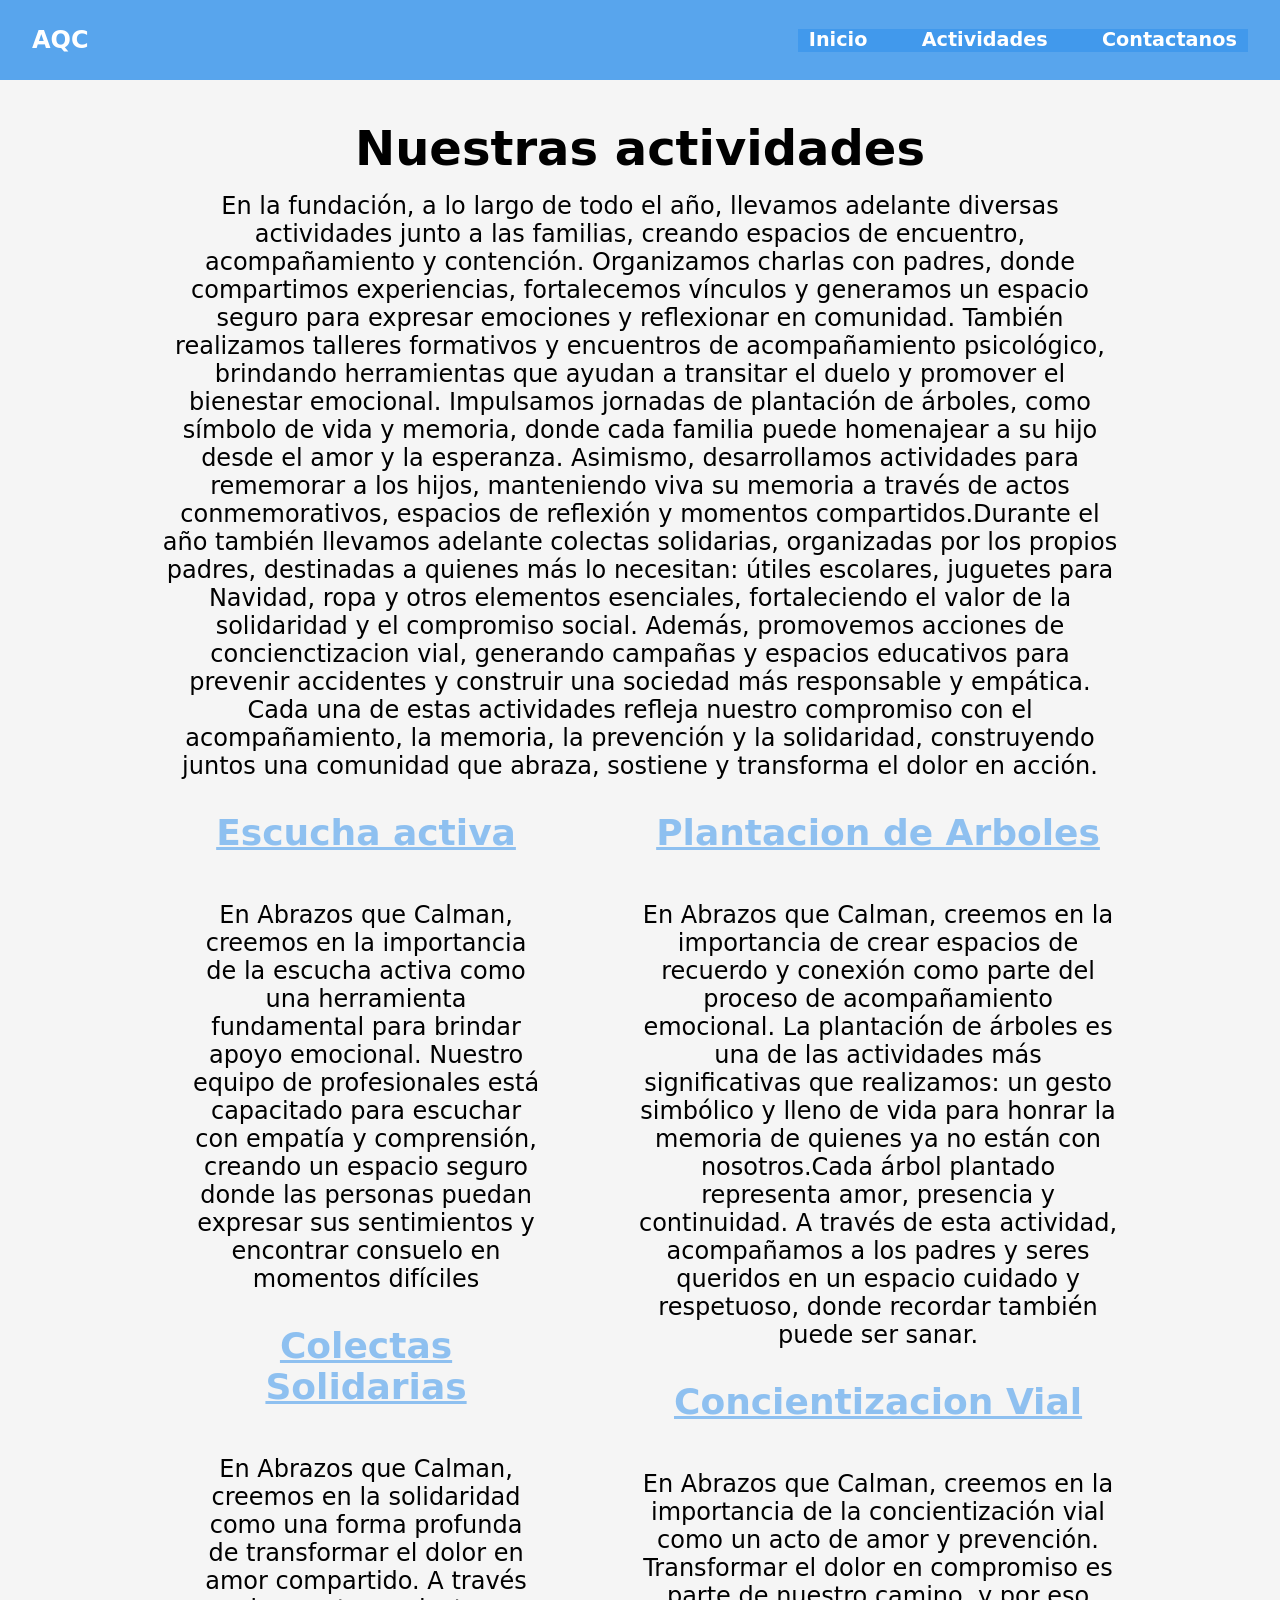
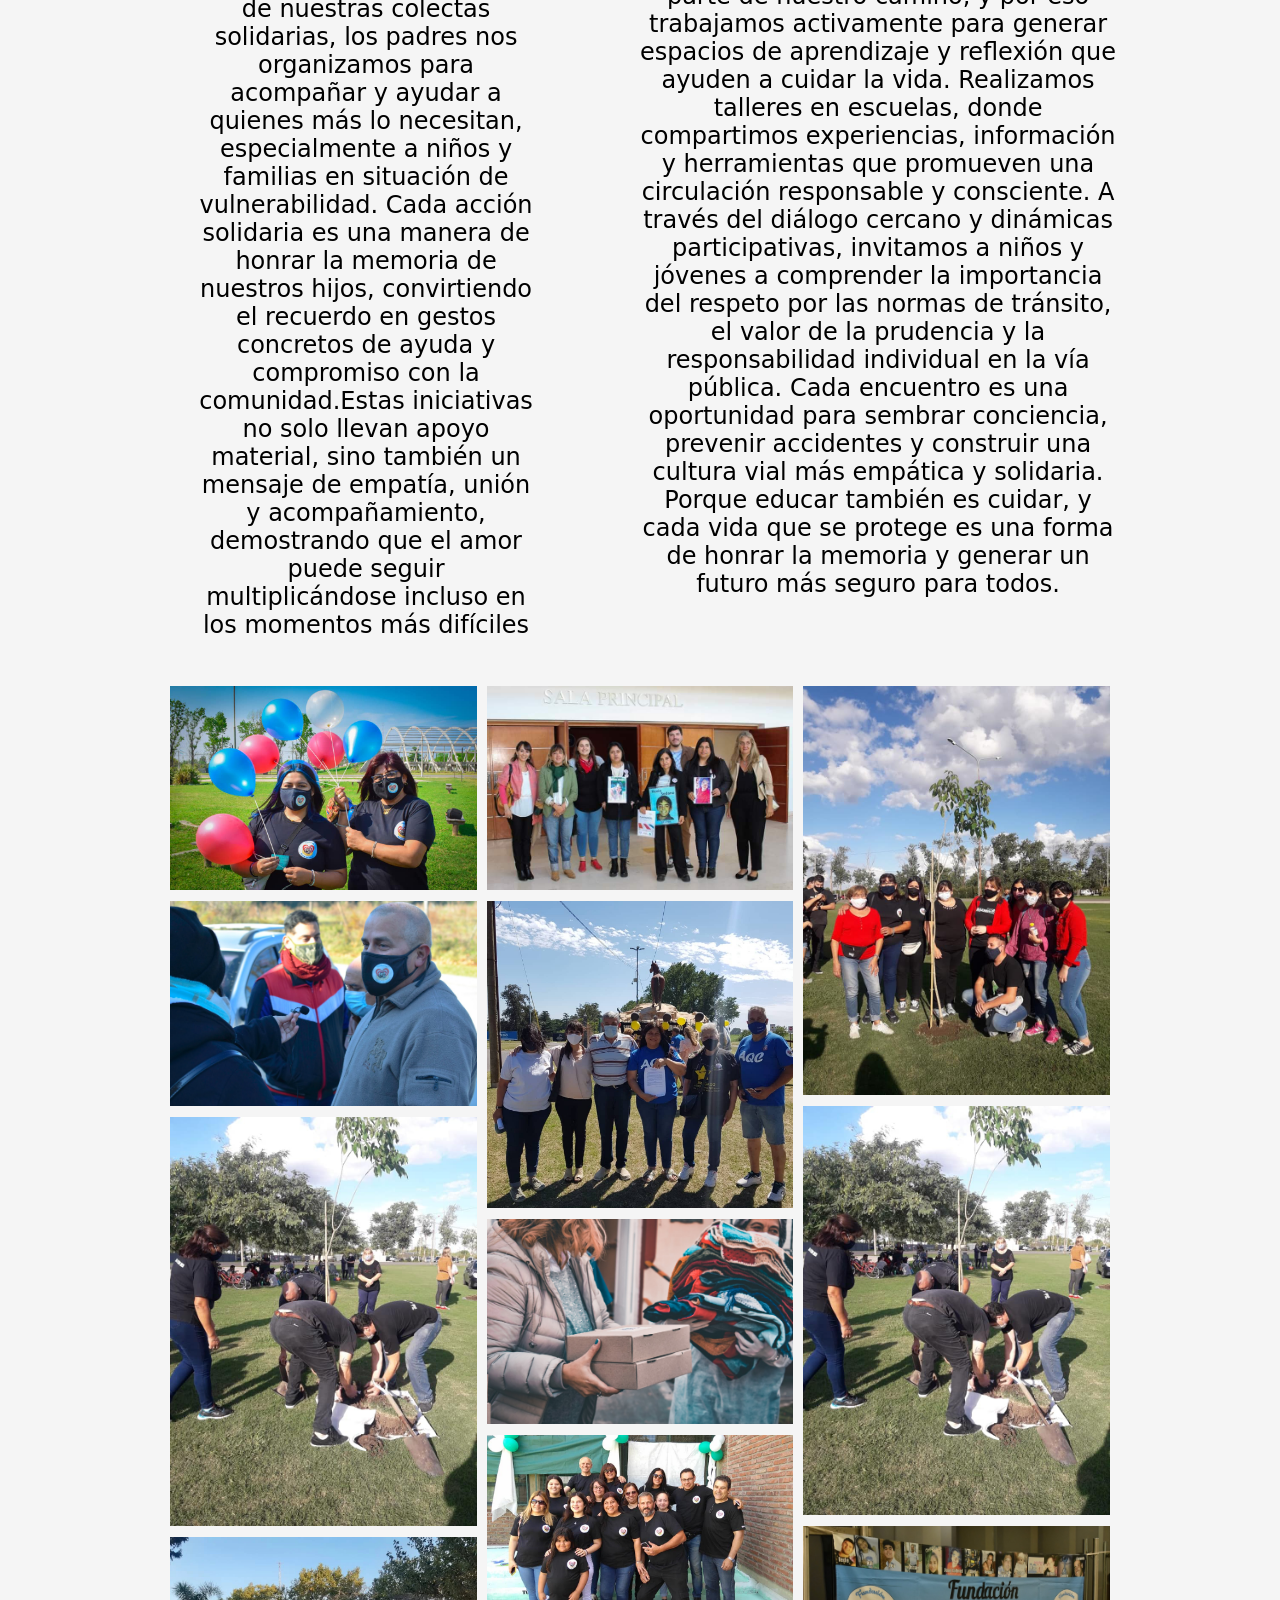
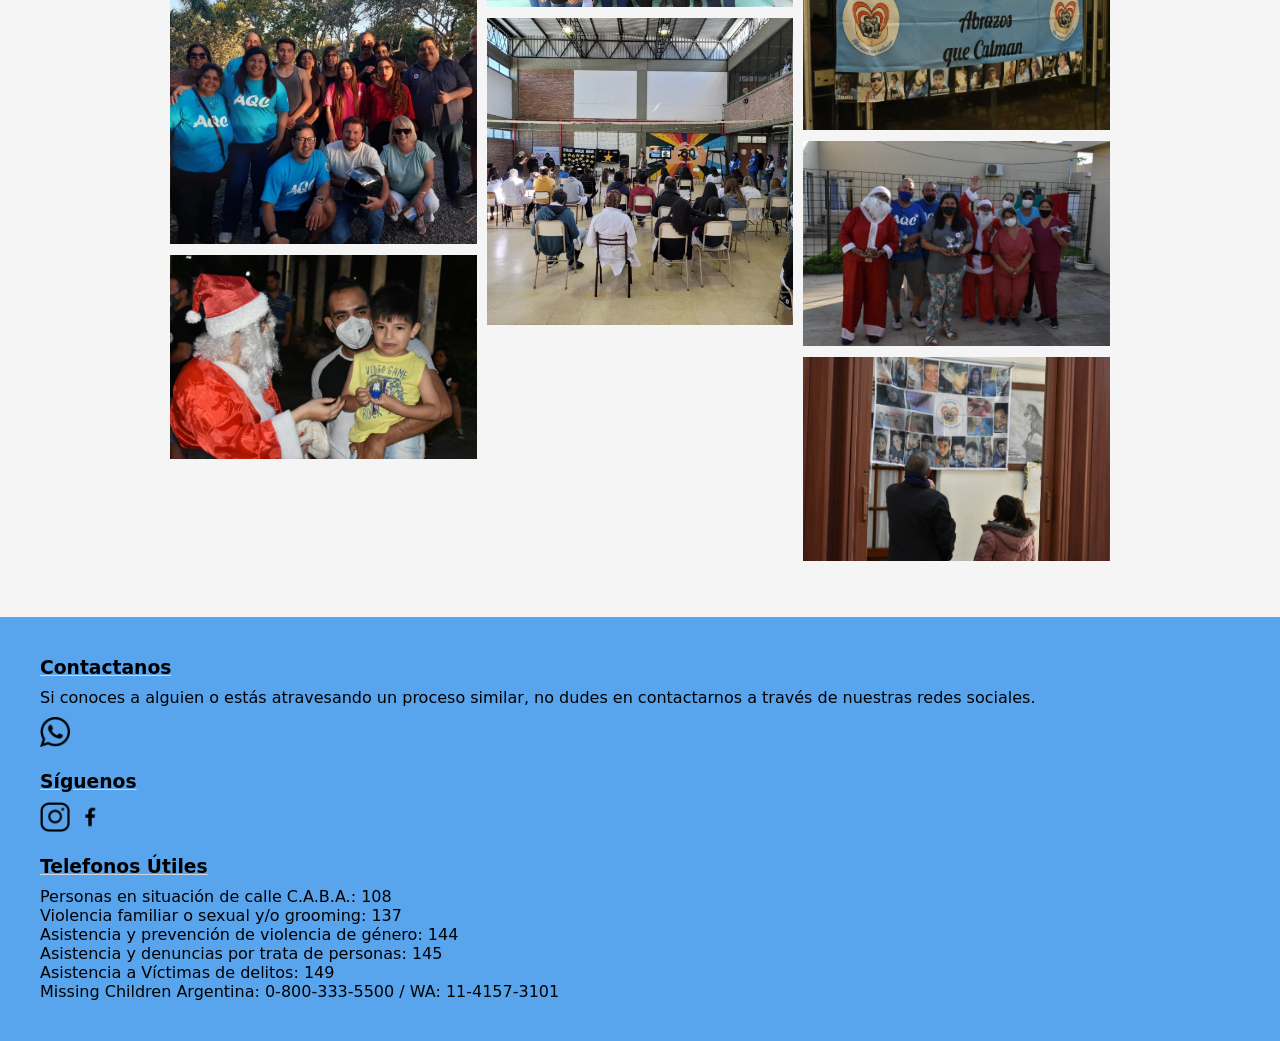
==== pages/actividades.html @ 11ac9b64 "Se agrega el proyecto" ====
<!DOCTYPE html>
<html lang="en">
    <head>
        <meta charset="UTF-8" />
        <meta name="viewport" content="width=device-width, initial-scale=1.0" />
        <link rel="icon" type="image/png" href="/img/logo.png">
        <link rel="stylesheet" href="/css/styles.css">
        <title>Abrazos que Calman</title>
    </head>
    <body>

<!-- inicio header -->
        <header class="header">
            <nav class="navbar">
                <a class="logo" href="/index.html">AQC</a>
<!-- nav bt hamburguesa -->
                <label class="labe_hamburguesa" for="menu_hamburguesa">
                    <svg
                        xmlns="http://www.w3.org/2000/svg"
                        width="35"
                        height="35"
                        fill="currentColor"
                        class="list_icon"
                        viewBox="0 0 16 16"
                    >
                        <path
                            fill-rule="evenodd"
                            d="M2.5 12a.5.5 0 0 1 .5-.5h10a.5.5 0 0 1 0 1H3a.5.5 0 0 1-.5-.5zm0-4a.5.5 0 0 1 .5-.5h10a.5.5 0 0 1 0 1H3a.5.5 0 0 1-.5-.5zm0-4a.5.5 0 0 1 .5-.5h10a.5.5 0 0 1 0 1H3a.5.5 0 0 1-.5-.5z"
                        />
                    </svg>
                </label>

                <input class="menu_hamburguesa" type="checkbox" name="" id="menu_hamburguesa">
<!-- navbar -->
                <ul class="ul_links">
                    <li class="li_links">
                        <a href="/index.html" class="link">Inicio</a>
                    </li>
                    <li class="li_links">
                        <a href="/pages/actividades.html" class="link">Actividades</a>
                    </li>
                    <li class="li_links">
                        <a href="/pages/contactanos.html" class="link">Contactanos</a>
                    </li>
                </ul>
            </nav>
        </header>
<!-- inicio main -->
        <main class="main-actividades">
            <h1>Nuestras actividades</h1>
            <p>En la fundación, a lo largo de todo el año, llevamos adelante diversas actividades junto a las familias, creando espacios de encuentro, acompañamiento y contención.            Organizamos charlas con padres, donde compartimos experiencias, fortalecemos vínculos y generamos un espacio seguro para expresar emociones y reflexionar en comunidad. También realizamos talleres formativos y encuentros de acompañamiento psicológico, brindando herramientas que ayudan a transitar el duelo y promover el bienestar emocional.            Impulsamos jornadas de plantación de árboles, como símbolo de vida y memoria, donde cada familia puede homenajear a su hijo desde el amor y la esperanza. Asimismo, desarrollamos actividades para rememorar a los hijos, manteniendo viva su memoria a través de actos conmemorativos, espacios de reflexión y momentos compartidos.Durante el año también llevamos adelante colectas solidarias, organizadas por los propios padres, destinadas a quienes más lo necesitan: útiles escolares, juguetes para Navidad, ropa y otros elementos esenciales, fortaleciendo el valor de la solidaridad y el compromiso social. Además, promovemos acciones de concienctizacion vial, generando campañas y espacios educativos para prevenir accidentes y construir una sociedad más responsable y empática. Cada una de estas actividades refleja nuestro compromiso con el acompañamiento, la memoria, la prevención y la solidaridad, construyendo juntos una comunidad que abraza, sostiene y transforma el dolor en acción.
            </p>
            <section class="actividades">
                <div>
                    <h2>Escucha activa</h2>
                    <p>En Abrazos que Calman, creemos en la importancia de la escucha activa como una herramienta fundamental para brindar apoyo emocional. Nuestro equipo de profesionales está capacitado para escuchar con empatía y comprensión, creando un espacio seguro donde las personas puedan expresar sus sentimientos y encontrar consuelo en momentos difíciles</p>
                    <h2>Colectas Solidarias</h2>
                    <p>En Abrazos que Calman, creemos en la solidaridad como una forma profunda de transformar el dolor en amor compartido. A través de nuestras colectas solidarias, los padres nos organizamos para acompañar y ayudar a quienes más lo necesitan, especialmente a niños y familias en situación de vulnerabilidad. Cada acción solidaria es una manera de honrar la memoria de nuestros hijos, convirtiendo el recuerdo en gestos concretos de ayuda y compromiso con la comunidad.Estas iniciativas no solo llevan apoyo material, sino también un mensaje de empatía, unión y acompañamiento, demostrando que el amor puede seguir multiplicándose incluso en los momentos más difíciles</p>
                </div>

                <div>
                    <h2>Plantacion de Arboles</h2>
                    <p>En Abrazos que Calman, creemos en la importancia de crear espacios de recuerdo y conexión como parte del proceso de acompañamiento emocional. La plantación de árboles es una de las actividades más significativas que realizamos: un gesto simbólico y lleno de vida para honrar la memoria de quienes ya no están con nosotros.Cada árbol plantado representa amor, presencia y continuidad. A través de esta actividad, acompañamos a los padres y seres queridos en un espacio cuidado y respetuoso, donde recordar también puede ser sanar.</p>
                    <h2>Concientizacion Vial</h2>
                    <p>En Abrazos que Calman, creemos en la importancia de la concientización vial como un acto de amor y prevención. Transformar el dolor en compromiso es parte de nuestro camino, y por eso trabajamos activamente para generar espacios de aprendizaje y reflexión que ayuden a cuidar la vida. Realizamos talleres en escuelas, donde compartimos experiencias, información y herramientas que promueven una circulación responsable y consciente. A través del diálogo cercano y dinámicas participativas, invitamos a niños y jóvenes a comprender la importancia del respeto por las normas de tránsito, el valor de la prudencia y la responsabilidad individual en la vía pública. Cada encuentro es una oportunidad para sembrar conciencia, prevenir accidentes y construir una cultura vial más empática y solidaria. Porque educar también es cuidar, y cada vida que se protege es una forma de honrar la memoria y generar un futuro más seguro para todos.
                    </p>
                </div>
            </section>

            <div class="row">
                <div class="column">
                    <img src="/img/img-actividad-dos.jpg" alt="">
                    <img src="/img/imagen-ocho.jpg" alt="">
                    <img src="/img/img-plantacion-cuatro.jpg" alt="">
                    <img src="/img/img-grupal-dos.jpg" alt="">
                    <img src="/img/img-doce.jpg" alt="">
                </div>

                <div class="column">
                    <img src="/img/img-diez.jpg" alt="">
                    <img src="/img/img-plantacion-tres.jpg" alt="">
                    <img src="/img/imagen-cinco.jpg" alt="">
                    <img src="/img/img-grupal-uno.jpg" alt="">
                    <img src="/img/img-catorce.jpg" alt="">
                </div>

                <div class="column">
                    <img src="/img/img-plantacion-dos.jpg" alt="">
                    <img src="/img/img-plantacion-cuatro.jpg" alt="">
                    <img src="/img/imagen-siete.jpg" alt="">
                    <img src="/img/img-actividad-cuatro.jpg" alt="">
                    <img src="/img/imagen-cuatro.jpg" alt="">
                </div>
            </div>
        </main>
<!-- inicio footer -->
        <footer>
        <h3>Contactanos</h3>
        <p>Si conoces a alguien o estás atravesando un proceso similar, no dudes en contactarnos a través de nuestras redes sociales.</p>
        <a href="https://api.whatsapp.com/send?phone=5492342400245&text=Gracias%20por%20contactarte%20con%20Abrazos%20que%20calman%2C%0A%C2%BFC%C3%B3mo%20podemos%20ayudarte%3F" target="blank"> <img src="/img/img-whatsapp.png" alt="whatsapp"></a>
        <a href=""></a>
        <h3>Síguenos</h3>
        <a href="https://www.instagram.com/abrazosquecalman/" target="blank"><img src="/img/img-instagram.png" alt="instagram"></a>
        <a href="https://www.facebook.com/profile.php?id=100063452568794&mibextid=LQQJ4d" target="blank"> <img src="/img/img-facebook.png" alt="facebook"></a>
        <a href=""></a>
        <section>
            <h3>Telefonos Útiles</h3>
            <ul>
                <li>Personas en situación de calle C.A.B.A.: 108</li>
                <li>Violencia familiar o sexual y/o grooming: 137</li>
                <li>Asistencia y prevención de violencia de género: 144</li>
                <li>Asistencia y denuncias por trata de personas: 145</li>
                <li>Asistencia a Víctimas de delitos: 149</li>
                <li>Missing Children Argentina: 0-800-333-5500 / WA: 11-4157-3101</li>
            </ul>
        </section>
    </footer>
    </body>
</html>
---- css/styles.css ----
/* valores pre establecidos */
:root {
    --color_primario: #2b8eebc6;
    --color_primario_suave: #2b8eeb82;
    --color_blanco: #fff;
    --altura_header: 80px;
    --altura_main: 40px;
    --padding_left_right: 2rem;
    --ancho_maximo: 1200px;
}
/* reset */
*{
    margin: 0;
    padding: 0;
    box-sizing: border-box;
}
/* estilos body */
body{
    background-color: whitesmoke;
    font-family: system-ui, -apple-system, BlinkMacSystemFont, 'Segoe UI', Roboto, Oxygen, Ubuntu, Cantarell, 'Open Sans', 'Helvetica Neue', sans-serif;
}
/* estilos header */
a{
    text-decoration: none;
}
ol,ul{
    list-style: none;
}
.header {
    height: var(--altura_header);
    background-color: var(--color_primario);
}
.navbar {
    height: 100%;
    display: flex;
    justify-content: space-between;
    align-items: center;
    flex-wrap: wrap;
    padding: 0 var(--padding_left_right);
}
.menu_hamburguesa{
    display: none;
}
.menu_hamburguesa:checked + .ul_links {
    height: calc(100vh - var(--altura_header));
}
.logo {
    color: var(--color_blanco);
    font-size: 1.5em;
    font-weight: 700;
}
.list_icon {
    color: var(--color_blanco);
    cursor: pointer;
}
.ul_links {
    width: 100%;
    background-color: var(--color_primario_suave);
    position: absolute;
    top: var(--altura_header);
    left: 0;
    height: 0;
    overflow: hidden;
    display: flex;
    flex-direction: column;
    justify-content: center;
    align-items: center;
    gap: 3rem;
    transition: all .3s;
}
.link {
    font-size: 3em;
    color: var(--color_blanco);
    font-weight: bold;
}
/* estilos main */
main{
    padding: var(--altura_main);
    text-align: center;
    align-items: center;
}
main img {
    width: 100%;
}
main h2{
    color: var(--color_primario_suave);
}
main p{
    padding-top: 1rem;
    padding-bottom: 2rem;
}
.main-actividades{
    width: 100%;
}
.actividades {
    padding-left: 2rem;
    display: flex;
    gap: 4em;
}
.row{
    display: flex;
    padding: 5px;
    flex-wrap: wrap;
}
.column{
    flex: 25%;
    padding: 5px;
}
.column img {
    margin-top: 5px;
}
/* estilos formulario */
.fondo-contacto {
    background-image: url(/img/img-plantacion-uno.jpg);
    background-repeat: no-repeat;
    background-size: cover;
}
#formulario-contacto {
    padding: 60px 20px;
    display: flex;
    justify-content: center;
}
.contenedor-formulario {
    background-color: #ffffff;
    max-width: 600px;
    width: 100%;
    padding: 40px;
    border-radius: 15px;
    box-shadow: 0 10px 30px rgba(0, 0, 0, 0.05);
    text-align: center;
}
.contenedor-formulario h2 {
    font-size: 28px;
    color: black;
    margin-bottom: 15px;
}
.contenedor-formulario p {
    font-size: 16px;
    color: #555;
    margin-bottom: 30px;
    line-height: 1.6;
}
.campo {
    display: flex;
    flex-direction: column;
    margin-bottom: 20px;
    text-align: left;
}
.campo label {
    margin-bottom: 6px;
    font-weight: 600;
    color: #4a4a4a;
}
.campo input,
.campo textarea {
    padding: 12px;
    border-radius: 8px;
    border: 1px solid #dcdcdc;
    font-size: 14px;
    transition: 0.3s ease;
}
.campo input:focus,
.campo textarea:focus {
    outline: none;
    border-color: #5e68b7;
    box-shadow: 0 0 0 3px var(--color_primario_suave);
}
button {
    width: 100%;
    padding: 14px;
    border: none;
    border-radius: 8px;
    background-color: var(--color_primario_suave);
    color: white;
    font-size: 16px;
    font-weight: 600;
    cursor: pointer;
    transition: 0.3s ease;
}
button:hover {
    background-color: var(--color_primario_suave);
}
/* estilos footer */
footer {
    background-color:var(--color_primario);
    padding: 40px;
    text-align: left;
}
footer h3{
    text-decoration: underline rgb(210, 212, 217)
}
footer p{
    padding-top: 10px;
}
footer img{
    padding-top: 10px;
    padding-bottom: 20px;
    width: 30px;
    gap: 20px;
}
footer ul{
    padding-top: 10px;
}

/* mediaq desktop */
@media (min-width:768px){
    .labe_hamburguesa {
        display: none;
    }
    .ul_links{
        position: static;
        width: auto;
        height: auto;
        flex-direction: row;
        gap: 2rem;
    }
    .link{
        font-size: 1.2rem;
        transition: all .3s;
        padding: .2rem .7rem;
    }
    .link:hover{
        background-color: var(--color_primario_suave);
    }
    main{
        padding-left: 10rem;
        padding-right: 10rem;
        font-size: 1.5rem;
    }
    main h2{
        display: block;
        justify-content: space-between;
        padding-bottom: 2rem;
        text-decoration: underline;
    }
    .contenedor{
        display: flex;
        gap: 40px;
        text-align: center;
    }
    .img{
        width: 100%;
        
    }
    .logo-fundacion {
        width: 40%;
    }
    .surge{
        display: flex;
        flex-direction: row;
    }
    .juanga{
        width: 50%;
        padding-top: 4rem;
    }
    /* estilos actividades */
    .main-actividades{
        width: 100%;
    }
    .actividades {
        padding-left: 2rem;
        display: flex;
        gap: 4em;
    }
    .row{
        display: flex;
        padding: 5px;
        flex-wrap: wrap;
    }
    .column{
        flex: 25%;
        padding: 5px;
    }
    .column img {
        margin-top: 5px;
    }
}
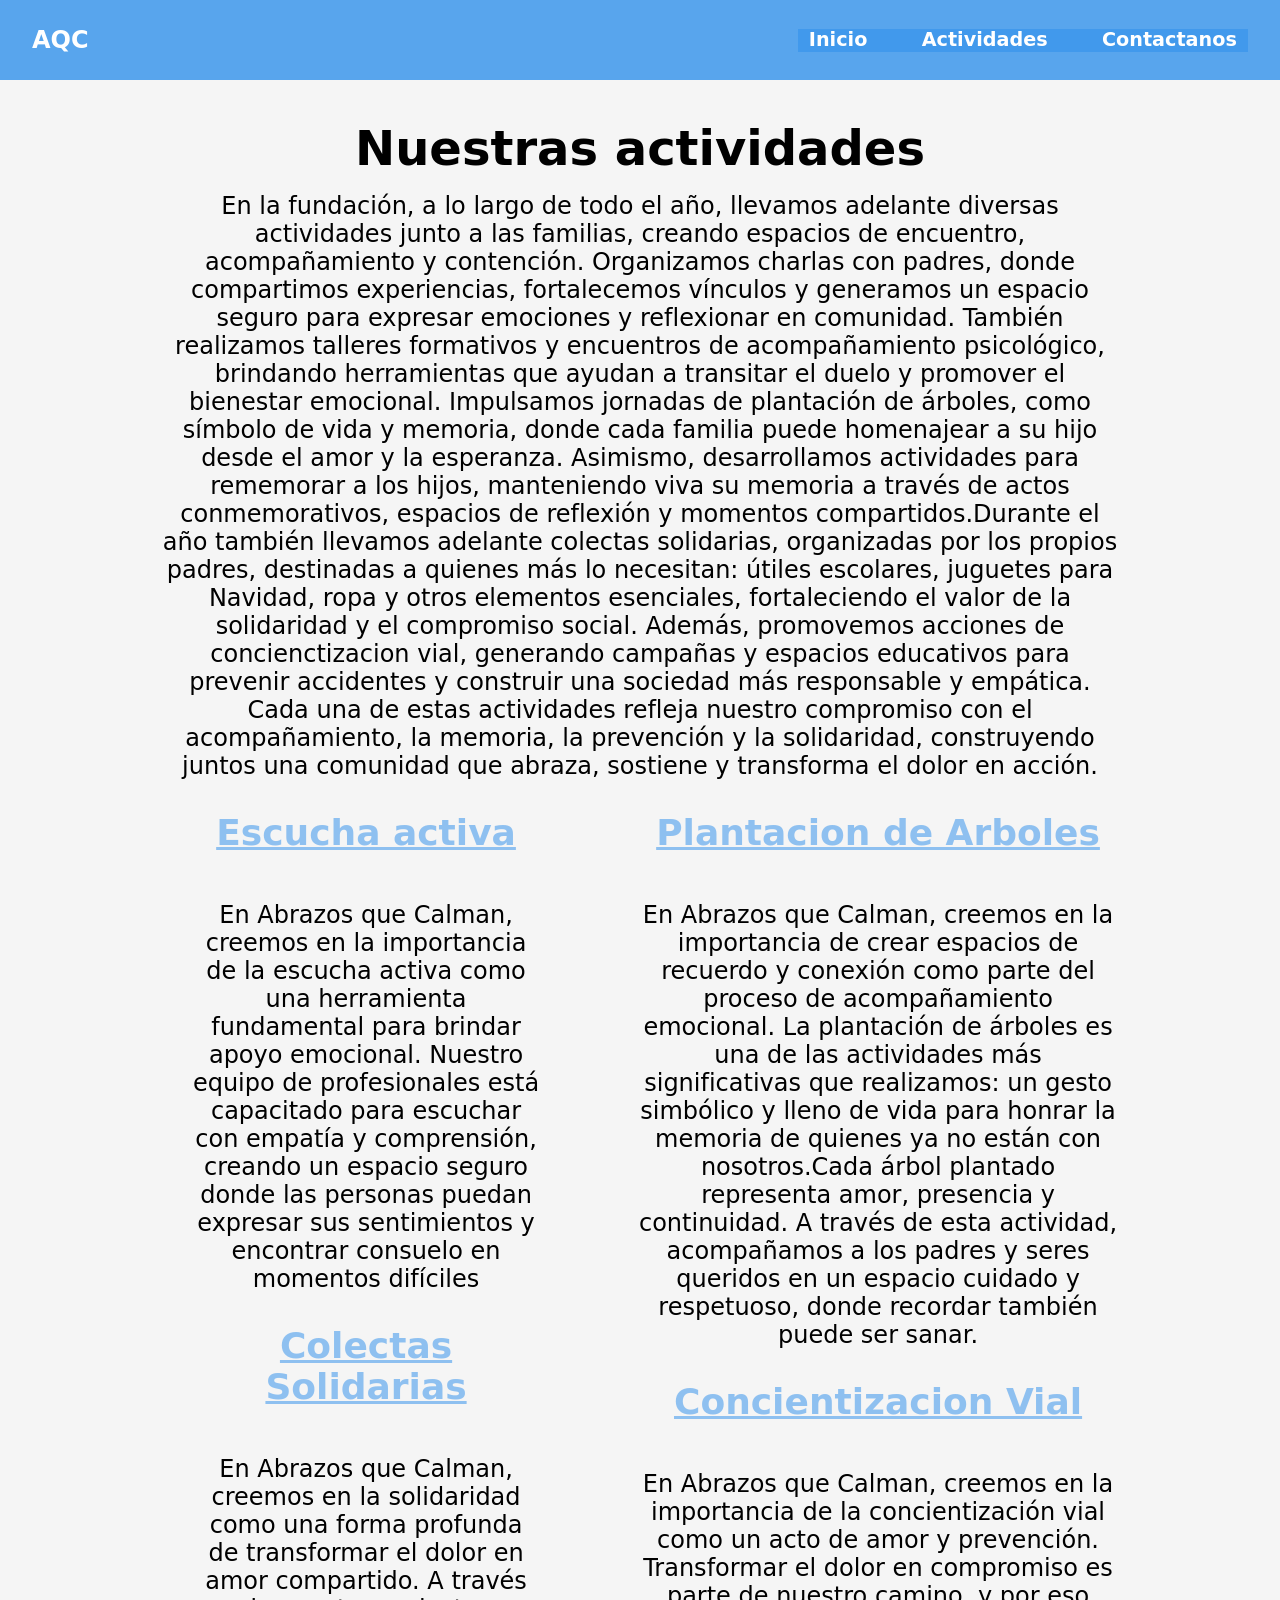
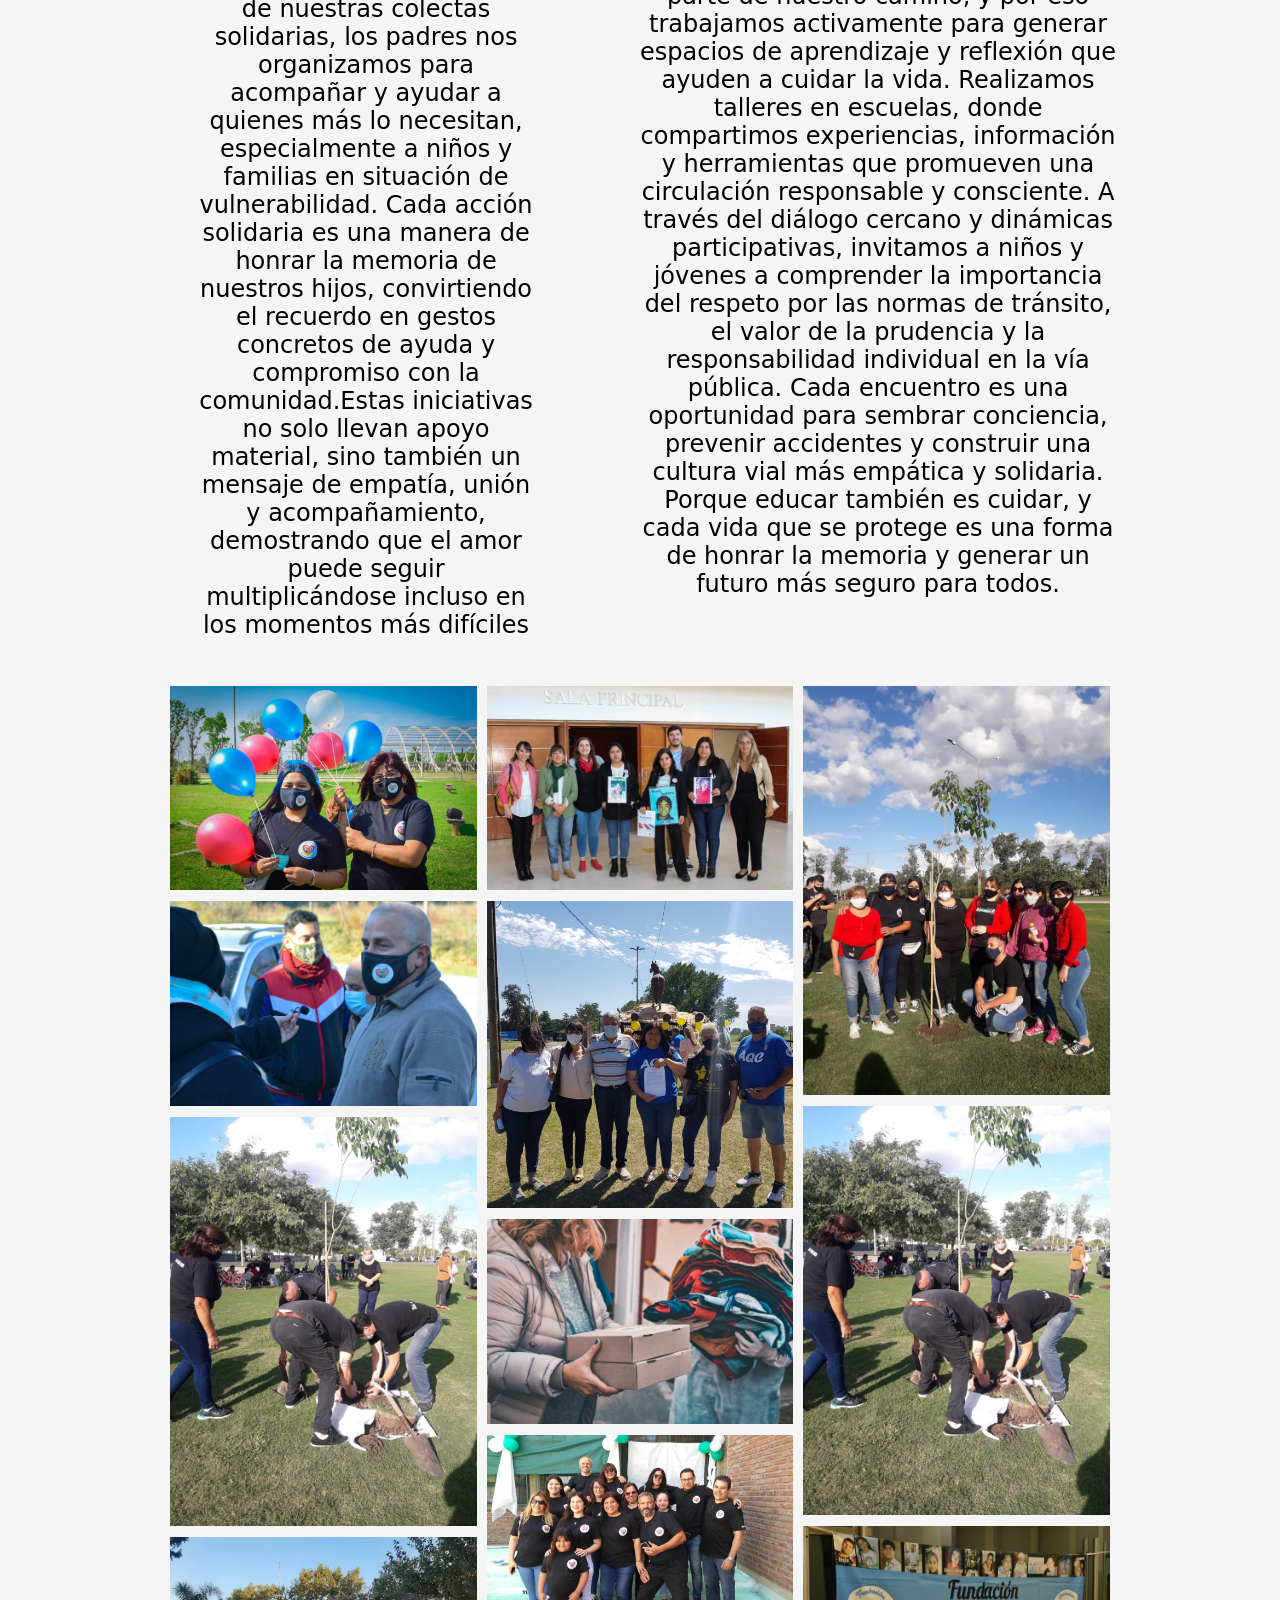
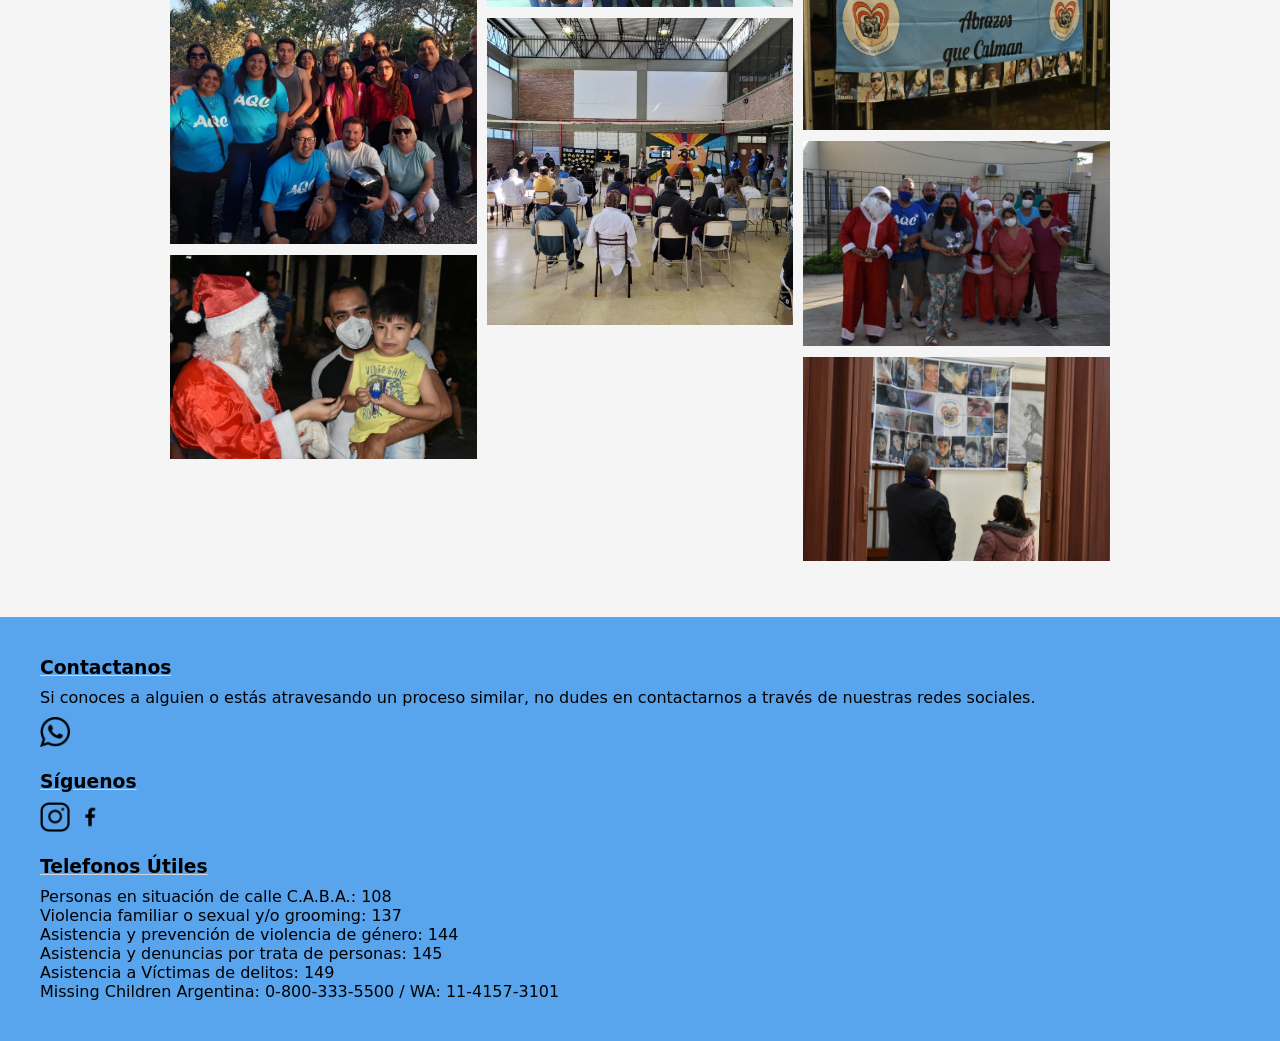
==== commit dafb2872: "se agrega modificaciones" ====
--- a/pages/actividades.html
+++ b/pages/actividades.html
@@ -1,5 +1,5 @@
 <!DOCTYPE html>
-<html lang="en">
+<html lang="es">
     <head>
         <meta charset="UTF-8" />
         <meta name="viewport" content="width=device-width, initial-scale=1.0" />
